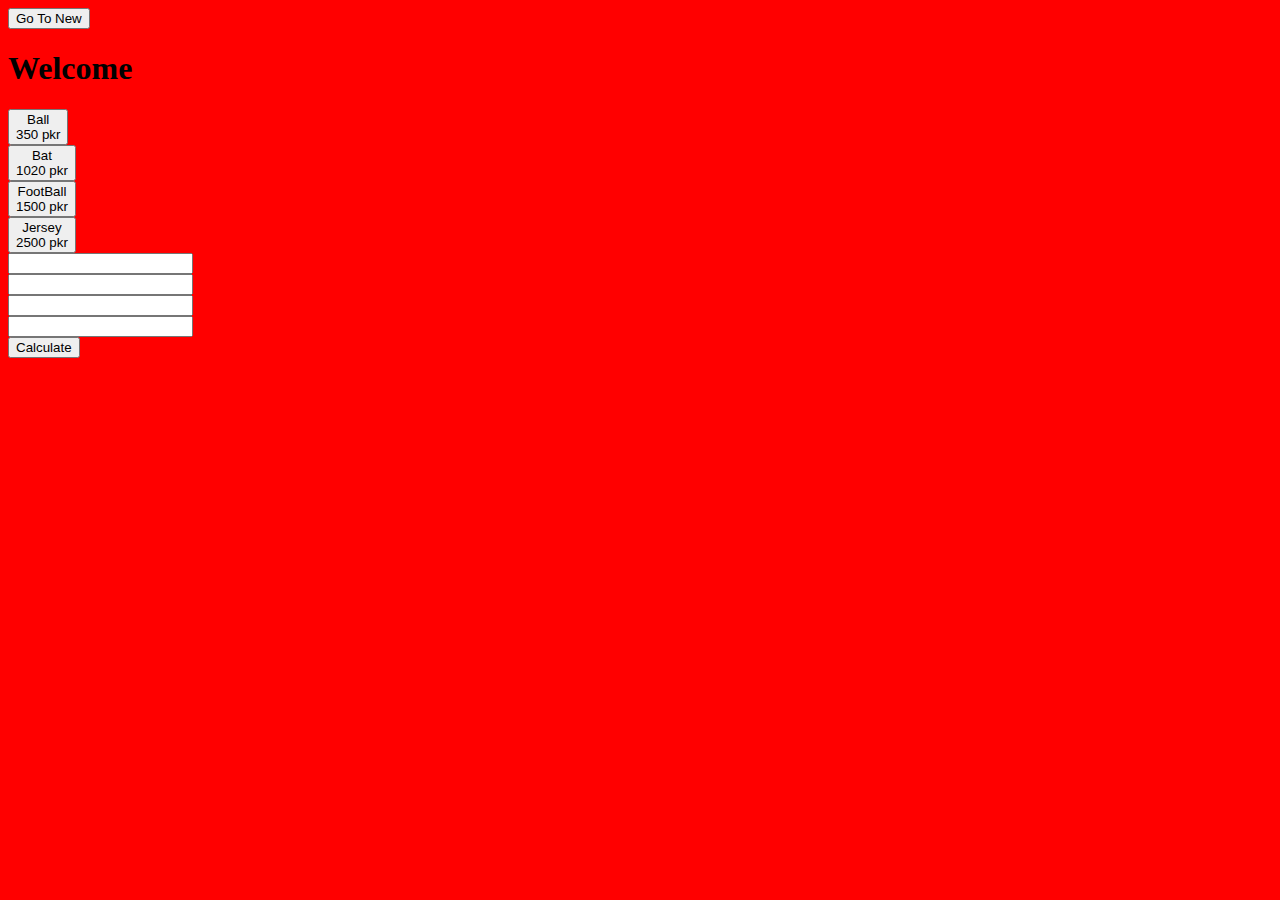
==== index.html @ 909b3b90 "Sports Shop" ====
<html lang="en"><head>
    <meta charset="UTF-8">
    <meta http-equiv="X-UA-Compatible" content="IE=edge">
    <meta name="viewport" content="width=device-width, initial-scale=1.0">
    <link href="https://cdn.jsdelivr.net/npm/bootstrap@5.0.2/dist/css/bootstrap.min.css" rel="stylesheet" integrity="sha384-EVSTQN3/azprG1Anm3QDgpJLIm9Nao0Yz1ztcQTwFspd3yD65VohhpuuCOmLASjC" crossorigin="anonymous">
    <link rel="stylesheet" href="./css/INDEX.CSS">
    <script src="./index.js"></script>

    <title>Sports Shop</title>
</head>

<body style="background-color:red;">
    <button class="btn btn-success" onclick="GoToNewPage()">Go To New</button>
    <div class="container mt-5">
        <div class="row">
            <h1 class="text-center">Welcome</h1>
        </div>
       <form onsubmit="CalculateThePrice(); return false">
        <div class="row">
            <div class="col">
                <button type="button" class="btn btn-outline-light w-100" onclick="GetButton1value()">Ball
                   <br> <span class="text-center value1" data-value="100">350 pkr</span>
                </button>
                
            </div>
            <div class="col">
                <button type="button" class="btn btn-outline-light w-100" onclick="GetButton2value()">Bat
                    <br> <span class="text-center value2" data-value="120">1020 pkr</span>
                </button>
            </div>
            <div class="col">
                <button type="button" class="btn btn-outline-light w-100" onclick="GetButton3value()">FootBall
                    <br> <span class="text-center value3" data-value="150">1500 pkr</span>
                </button>
            </div>
            <div class="col">
                <button type="button" class="btn btn-outline-light w-100" onclick="GetButton4value()">Jersey
                    <br> <span class="text-center value4" data-value="200">2500 pkr</span>
                </button>
            </div>
        </div>
        <div class="row mt-5">
            <div class="col">
                <input type="text" name="" id="" class="form-control one" placeholder="" readonly="">
            </div>
            <div class="col">
                <input type="text" name="" id="" class="form-control two" placeholder="" readonly="">
            </div>
            <div class="col">
                <input type="text" name="" id="" class="form-control three" placeholder="" readonly="">
            </div>
            <div class="col">
                <input type="text" name="" id="" class="form-control four" placeholder="" readonly="">
            </div>
        </div>
        <div class="row mt-5">
            <button class="w-100 btn btn-outline-light" type="submit">Calculate</button>
        </div>
       </form>
    </div>
    <div class="Result"></div>


   
    

    
<script src="https://cdn.jsdelivr.net/npm/bootstrap@5.0.2/dist/js/bootstrap.bundle.min.js" integrity="sha384-MrcW6ZMFYlzcLA8Nl+NtUVF0sA7MsXsP1UyJoMp4YLEuNSfAP+JcXn/tWtIaxVXM" crossorigin="anonymous"></script>
<script src="./js/CoffeeAppManagementController.js"></script>

</body></html>
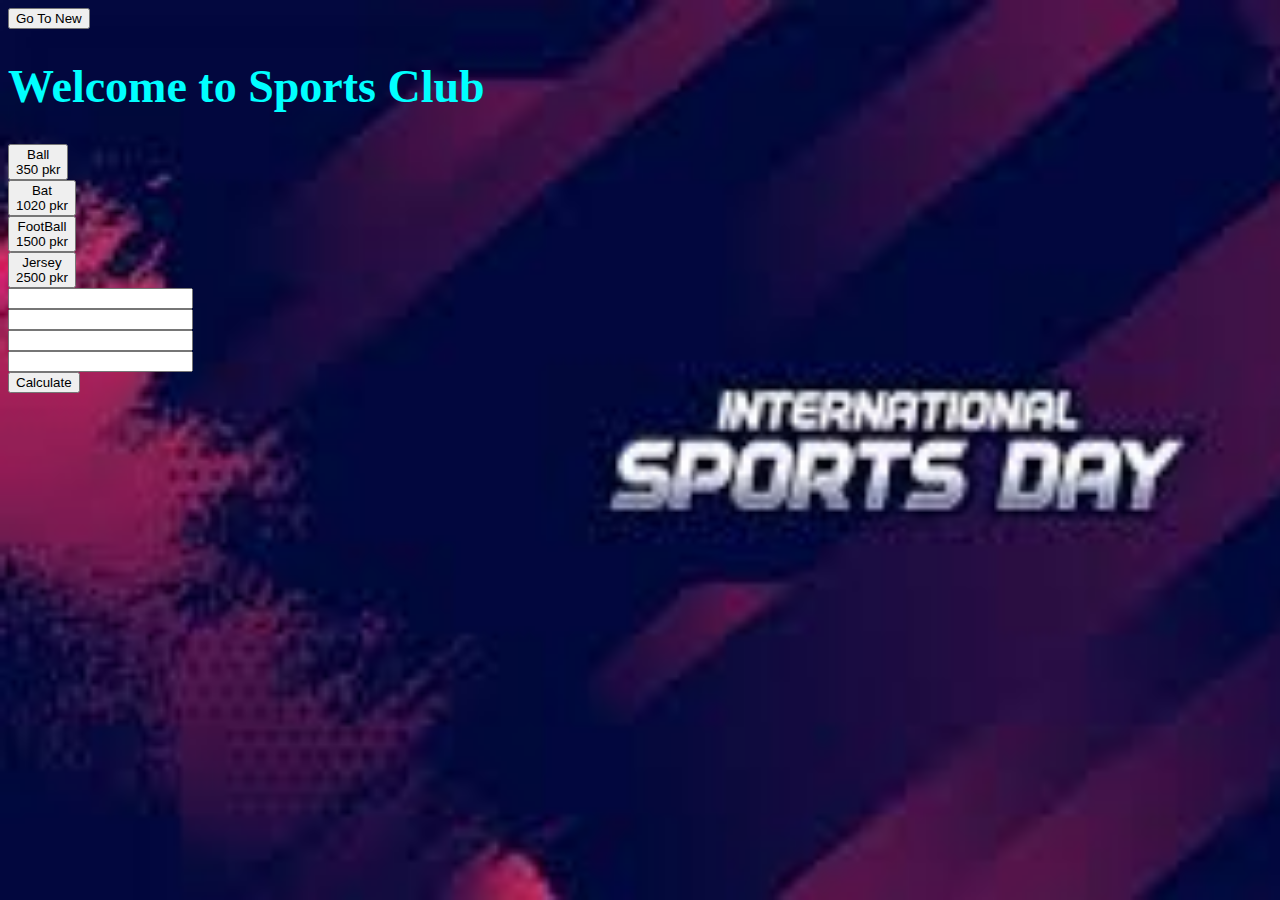
==== commit 19e3bc4f: "Sports Shop" ====
--- a/index.html
+++ b/index.html
@@ -5,15 +5,15 @@
     <link href="https://cdn.jsdelivr.net/npm/bootstrap@5.0.2/dist/css/bootstrap.min.css" rel="stylesheet" integrity="sha384-EVSTQN3/azprG1Anm3QDgpJLIm9Nao0Yz1ztcQTwFspd3yD65VohhpuuCOmLASjC" crossorigin="anonymous">
     <link rel="stylesheet" href="./css/INDEX.CSS">
     <script src="./index.js"></script>
-
+<link rel="stylesheet" href="./css/index.css">
     <title>Sports Shop</title>
 </head>
 
-<body style="background-color:red;">
+<body>
     <button class="btn btn-success" onclick="GoToNewPage()">Go To New</button>
     <div class="container mt-5">
         <div class="row">
-            <h1 class="text-center">Welcome</h1>
+            <h1 class="text-center wel">Welcome to Sports Club</h1>
         </div>
        <form onsubmit="CalculateThePrice(); return false">
         <div class="row">
--- a/css/index.css
+++ b/css/index.css
@@ -0,0 +1,9 @@
+body{
+    background-image:url(../assets/images.jpeg);
+    background-size: cover;
+    background-repeat: no-repeat;
+}
+.wel{
+    font-size: 46px;
+    color: aqua;
+}